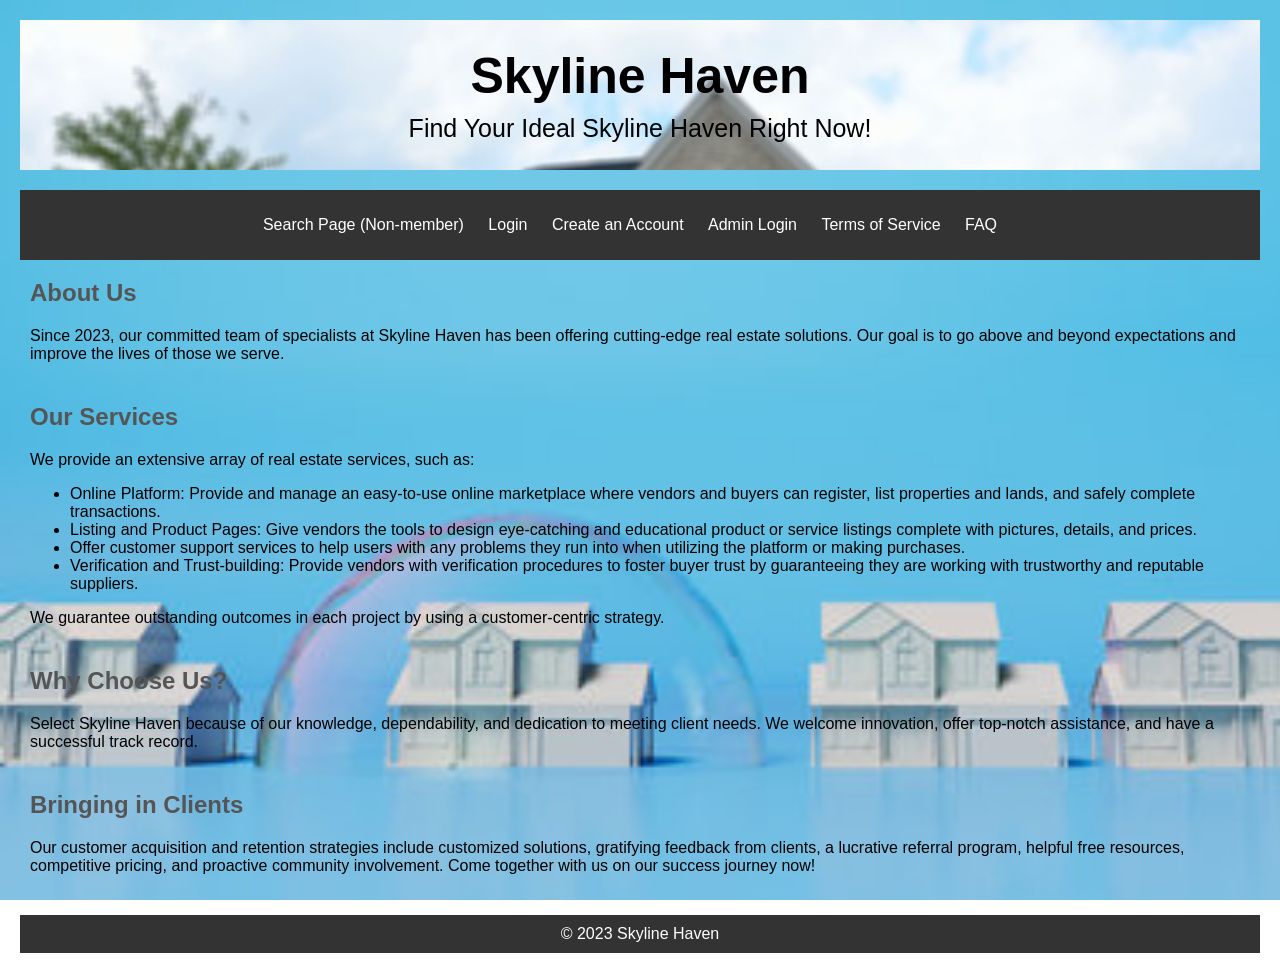
==== index.html @ 17f1093e "Add files via upload" ====
<!DOCTYPE html>
<html>
<head>
    <title>Company Name - Home</title>
    <link rel="stylesheet" type="text/css" href="style_original.css">
    <style>
        /* Style for the navigation line */
        .navigation {
            background-color: #333;
            color: #fff;
            text-align: center;
            padding: 10px 0;
        }

        .navigation ul {
            list-style-type: none;
            padding: 0;
        }

        .navigation li {
            display: inline;
            margin-right: 20px;
        }

        .navigation a {
            text-decoration: none;
            color: #fff;
        }

        /* Style for the link box */
        .link-box {
            text-align: center;
            padding: 20px;
        }

        .link-box a {
            text-decoration: none;
            background-color: #333;
            color: #000; /* Black text color */
            font-weight: bold; /* Bold text */
            padding: 10px 30px; /* Slightly longer box while keeping width the same */
            border-radius: 5px;
            display: inline-block; /* Makes the box size adjust to its content */
        }

        /* Style for the footer */
        footer {
            background-color: #333;
            color: #fff;
            text-align: center;
            padding: 10px 0;
        }
        
    </style>
</head>
<body>
    <header>
        <h1>Skyline Haven</h1>
        <p>Find Your Ideal Skyline Haven Right Now!</p>
    </header>
    <!-- Navigation line -->
    <div class="navigation">
        <ul>
			<li><a href="realestate_search_page.php">Search Page (Non-member)</a></li>
            <li><a href="realEstateLogin.php">Login</a></li>
            <li><a href="signup.php">Create an Account</a></li>
            <li><a href="admin_login.php">Admin Login</a></li>
            <li><a href="Terms_of_Service.html">Terms of Service</a></li>
            <li><a href="FAQ_Page.html">FAQ</a></li>
        </ul>
    </div>

    <!-- Rest of your content -->
    <div class="content-wrapper">
        <section>
            <h2>About Us</h2>
            <p>Since 2023, our committed team of specialists at Skyline Haven has been offering cutting-edge real estate solutions. Our goal is to go above and beyond expectations and improve the lives of those we serve.</p>
        </section>
        <section>
            <h2>Our Services</h2>
            <p>We provide an extensive array of real estate services, such as:</p>
            <ul>
                <li>Online Platform: Provide and manage an easy-to-use online marketplace where vendors and buyers can register, list properties and lands, and safely complete transactions.</li>
                <li>Listing and Product Pages: Give vendors the tools to design eye-catching and educational product or service listings complete with pictures, details, and prices.</li>
                <li>Offer customer support services to help users with any problems they run into when utilizing the platform or making purchases.</li>
                <li>Verification and Trust-building: Provide vendors with verification procedures to foster buyer trust by guaranteeing they are working with trustworthy and reputable suppliers.</li>
            </ul>
            <p>We guarantee outstanding outcomes in each project by using a customer-centric strategy.</p>
        </section>
        <section>
            <h2>Why Choose Us?</h2>
            <p>Select Skyline Haven because of our knowledge, dependability, and dedication to meeting client needs. We welcome innovation, offer top-notch assistance, and have a successful track record.</p>
        </section>
        <section>
            <h2>Bringing in Clients</h2>
            <p>Our customer acquisition and retention strategies include customized solutions, gratifying feedback from clients, a lucrative referral program, helpful free resources, competitive pricing, and proactive community involvement. Come together with us on our success journey now!</p>
        </section>
    </div>
    <!-- Footer -->
    <footer>
        &copy; 2023 Skyline Haven
    </footer>

    <script>
        // Wait for the page to load before running the script
        document.addEventListener('DOMContentLoaded', function () {
            // Find the header element
            var headerElement = document.querySelector('header');

            // Add a class to the header element to trigger the animation
            headerElement.classList.add('slide-in');
        });
    </script>
</body>
</html>
---- style_original.css ----
body {
    background-image: url('body3.jpg');
    background-size: cover;
    background-repeat: no-repeat;
    background-attachment: fixed;
    font-family: Arial, sans-serif;
    margin: 20px;
    padding: 0;
}

header {
    background-image: url('header.jpg');
    background-size: cover;
    color: black; /* Text color */
    text-align: center;
    padding: 10px 0px; /* Decrease the padding to make it thinner */
    font-size: 25px; /* Decrease the font size slightly */
    line-height: .5;
    position: relative; /* Add position relative to enable animation */
    top: -100px; /* Initial position above the viewport */
    animation: slideIn 1s forwards; /* Use the slideIn animation with a duration of 1 second */
    margin-bottom: 20px;
}

h1 {
    color: #000000; /* Black color */
}

section {
    margin-bottom: 40px;
}

h2 {
    color: #555;
}

.content-wrapper {
    padding-left: 10px; /* Add padding to move content to the right */
}

.bottom-box {
    background-color: #CCCCCC;
    padding: 20px;
    text-align: center;
}

@keyframes slideIn {
    to {
        top: 0; /* Slide in to the final position (top 0) */
    }
}

*/
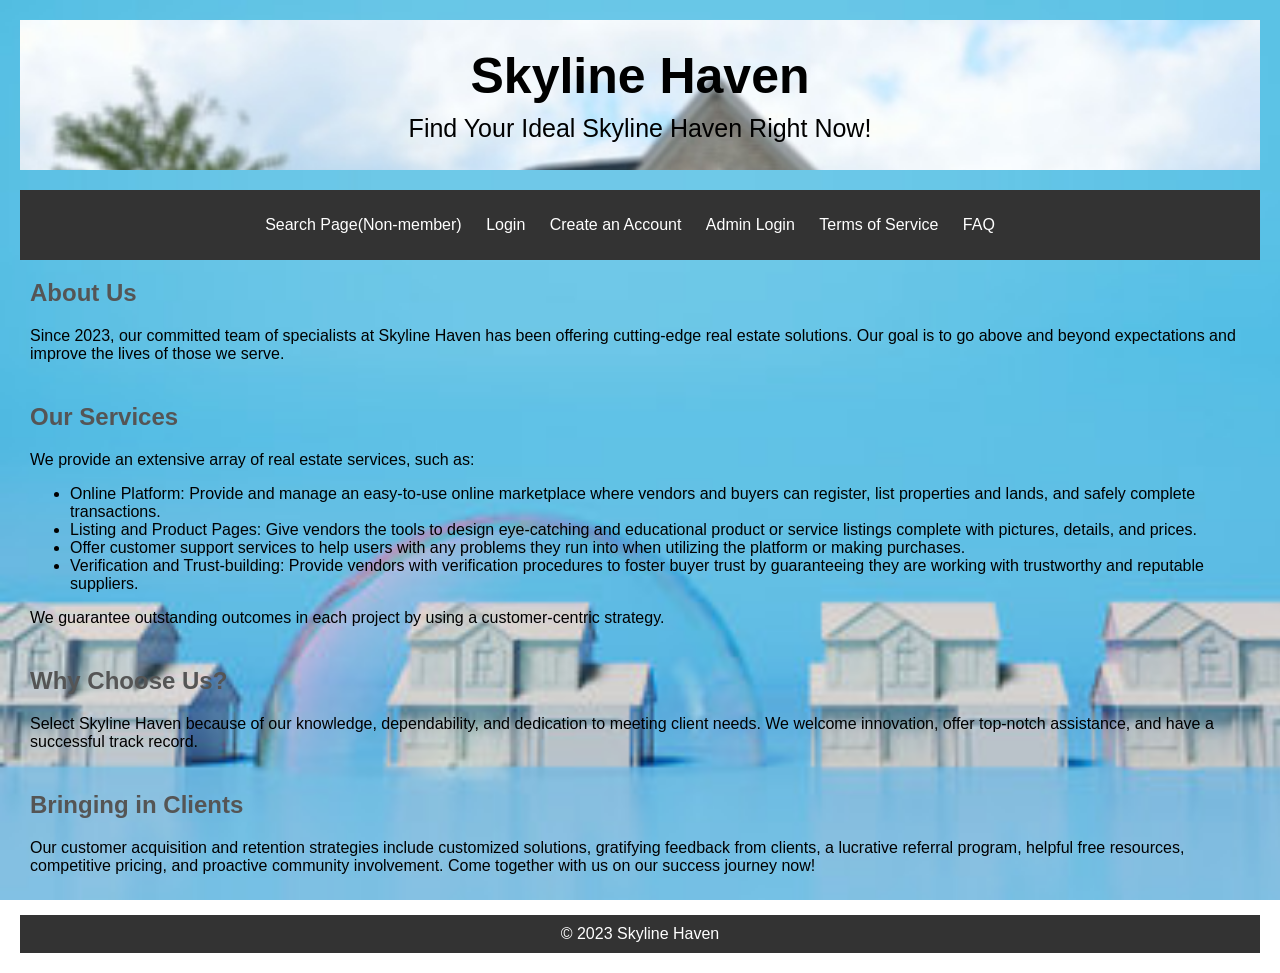
==== commit 202dfab7: "Add files via upload" ====
--- a/index.html
+++ b/index.html
@@ -4,7 +4,7 @@
     <title>Company Name - Home</title>
     <link rel="stylesheet" type="text/css" href="style_original.css">
     <style>
-        /* Style for the navigation line */
+      
         .navigation {
             background-color: #333;
             color: #fff;
@@ -27,7 +27,7 @@
             color: #fff;
         }
 
-        /* Style for the link box */
+        
         .link-box {
             text-align: center;
             padding: 20px;
@@ -36,21 +36,20 @@
         .link-box a {
             text-decoration: none;
             background-color: #333;
-            color: #000; /* Black text color */
-            font-weight: bold; /* Bold text */
-            padding: 10px 30px; /* Slightly longer box while keeping width the same */
+            color: #000; 
+            font-weight: bold; 
+            padding: 10px 30px; 
             border-radius: 5px;
-            display: inline-block; /* Makes the box size adjust to its content */
+            display: inline-block; 
         }
 
-        /* Style for the footer */
+       
         footer {
             background-color: #333;
             color: #fff;
             text-align: center;
             padding: 10px 0;
         }
-        
     </style>
 </head>
 <body>
@@ -58,19 +57,18 @@
         <h1>Skyline Haven</h1>
         <p>Find Your Ideal Skyline Haven Right Now!</p>
     </header>
-    <!-- Navigation line -->
+   
     <div class="navigation">
         <ul>
-			<li><a href="realestate_search_page.php">Search Page (Non-member)</a></li>
+            <li><a href="search">Search Page(Non-member)</a></li>
             <li><a href="realEstateLogin.php">Login</a></li>
             <li><a href="signup.php">Create an Account</a></li>
-            <li><a href="admin_login.php">Admin Login</a></li>
-            <li><a href="Terms_of_Service.html">Terms of Service</a></li>
-            <li><a href="FAQ_Page.html">FAQ</a></li>
+            <li><a href="adminlogin.html">Admin Login</a></li>
+            <li><a href="termsOfService.php">Terms of Service</a></li>
+            <li><a href="faq.php">FAQ</a></li>
         </ul>
     </div>
-
-    <!-- Rest of your content -->
+   
     <div class="content-wrapper">
         <section>
             <h2>About Us</h2>
@@ -96,18 +94,16 @@
             <p>Our customer acquisition and retention strategies include customized solutions, gratifying feedback from clients, a lucrative referral program, helpful free resources, competitive pricing, and proactive community involvement. Come together with us on our success journey now!</p>
         </section>
     </div>
-    <!-- Footer -->
+  
     <footer>
         &copy; 2023 Skyline Haven
     </footer>
 
     <script>
-        // Wait for the page to load before running the script
         document.addEventListener('DOMContentLoaded', function () {
             // Find the header element
             var headerElement = document.querySelector('header');
 
-            // Add a class to the header element to trigger the animation
             headerElement.classList.add('slide-in');
         });
     </script>
